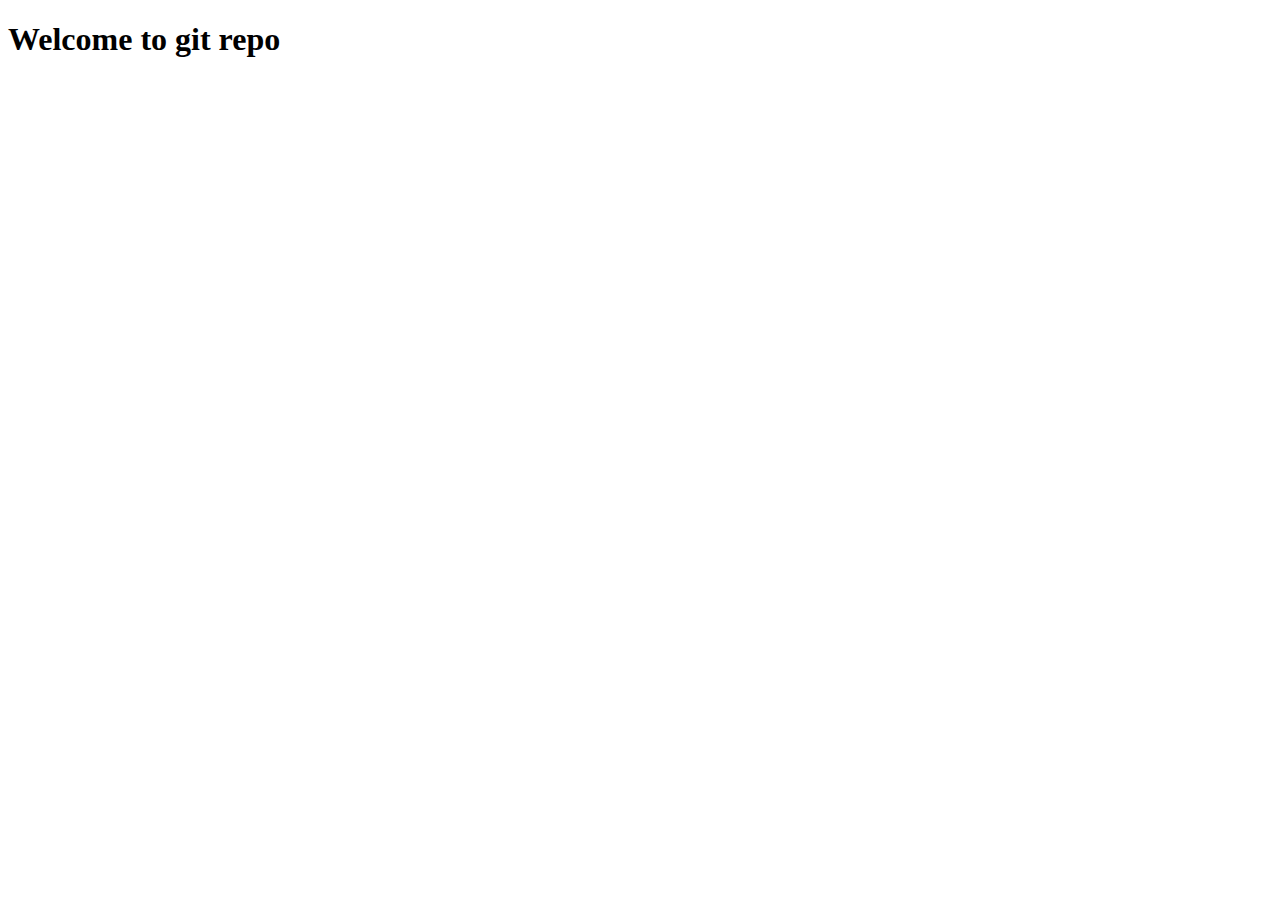
==== index.html @ 5c4242bc "first commit" ====
<!DOCTYPE html>
<html lang="en">
<head>
    <meta charset="UTF-8">
    <meta name="viewport" content="width=device-width, initial-scale=1.0">
    <title>Git Repo</title>
</head>
<body>
    <h1>Welcome to git repo</h1>
</body>
</html>
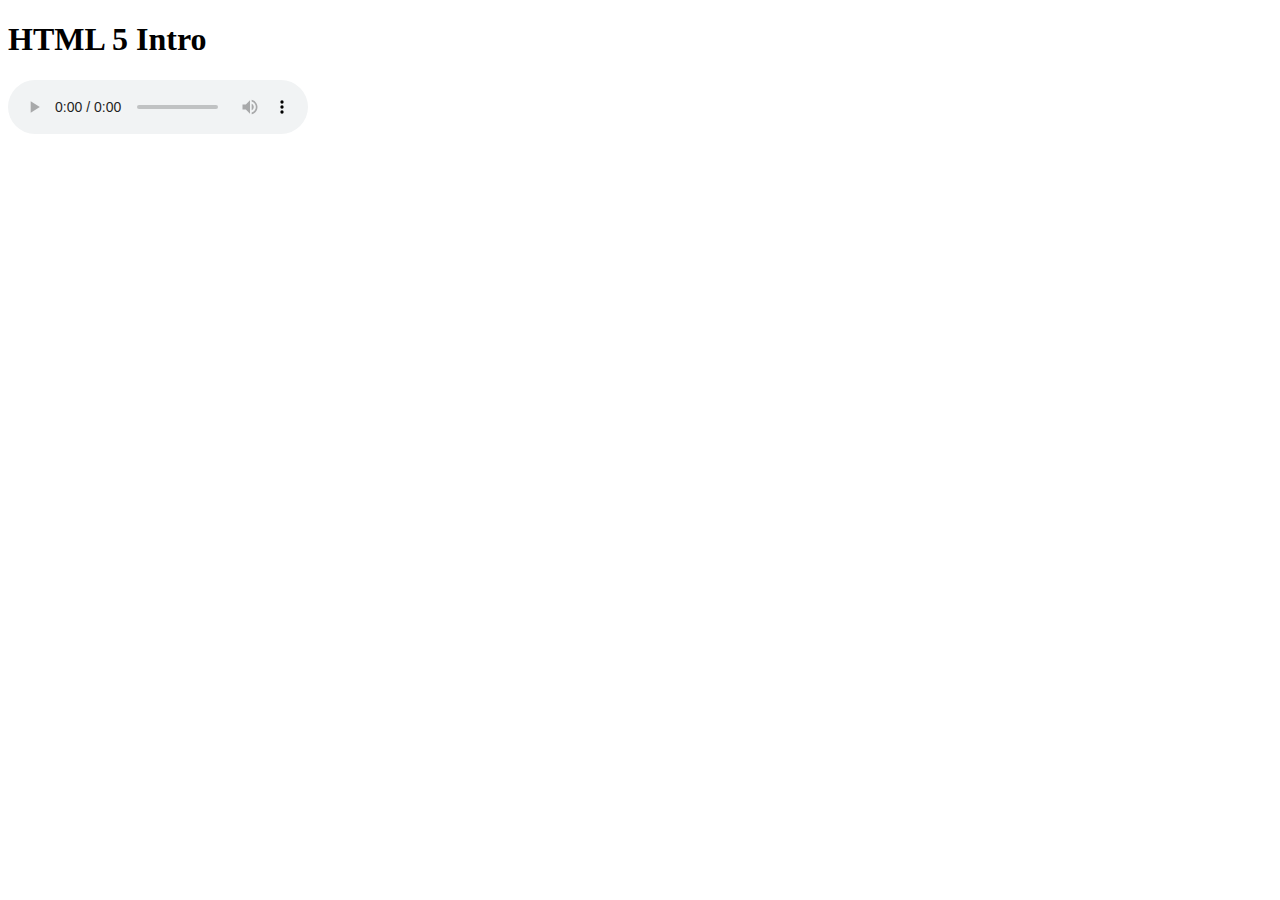
==== commit 0c3167ce: "audio and video lecture" ====
--- a/index.html
+++ b/index.html
@@ -6,6 +6,7 @@
     <title>Git Repo</title>
 </head>
 <body>
-    <h1>Welcome to git repo</h1>
+    <h1>HTML 5 Intro</h1>
+    <audio controls src="/audio/Maa-Thakbe-Kotokkhon-Partha-Banerjee-Anindita-Koyal.mp3">Audio1</audio>
 </body>
 </html>